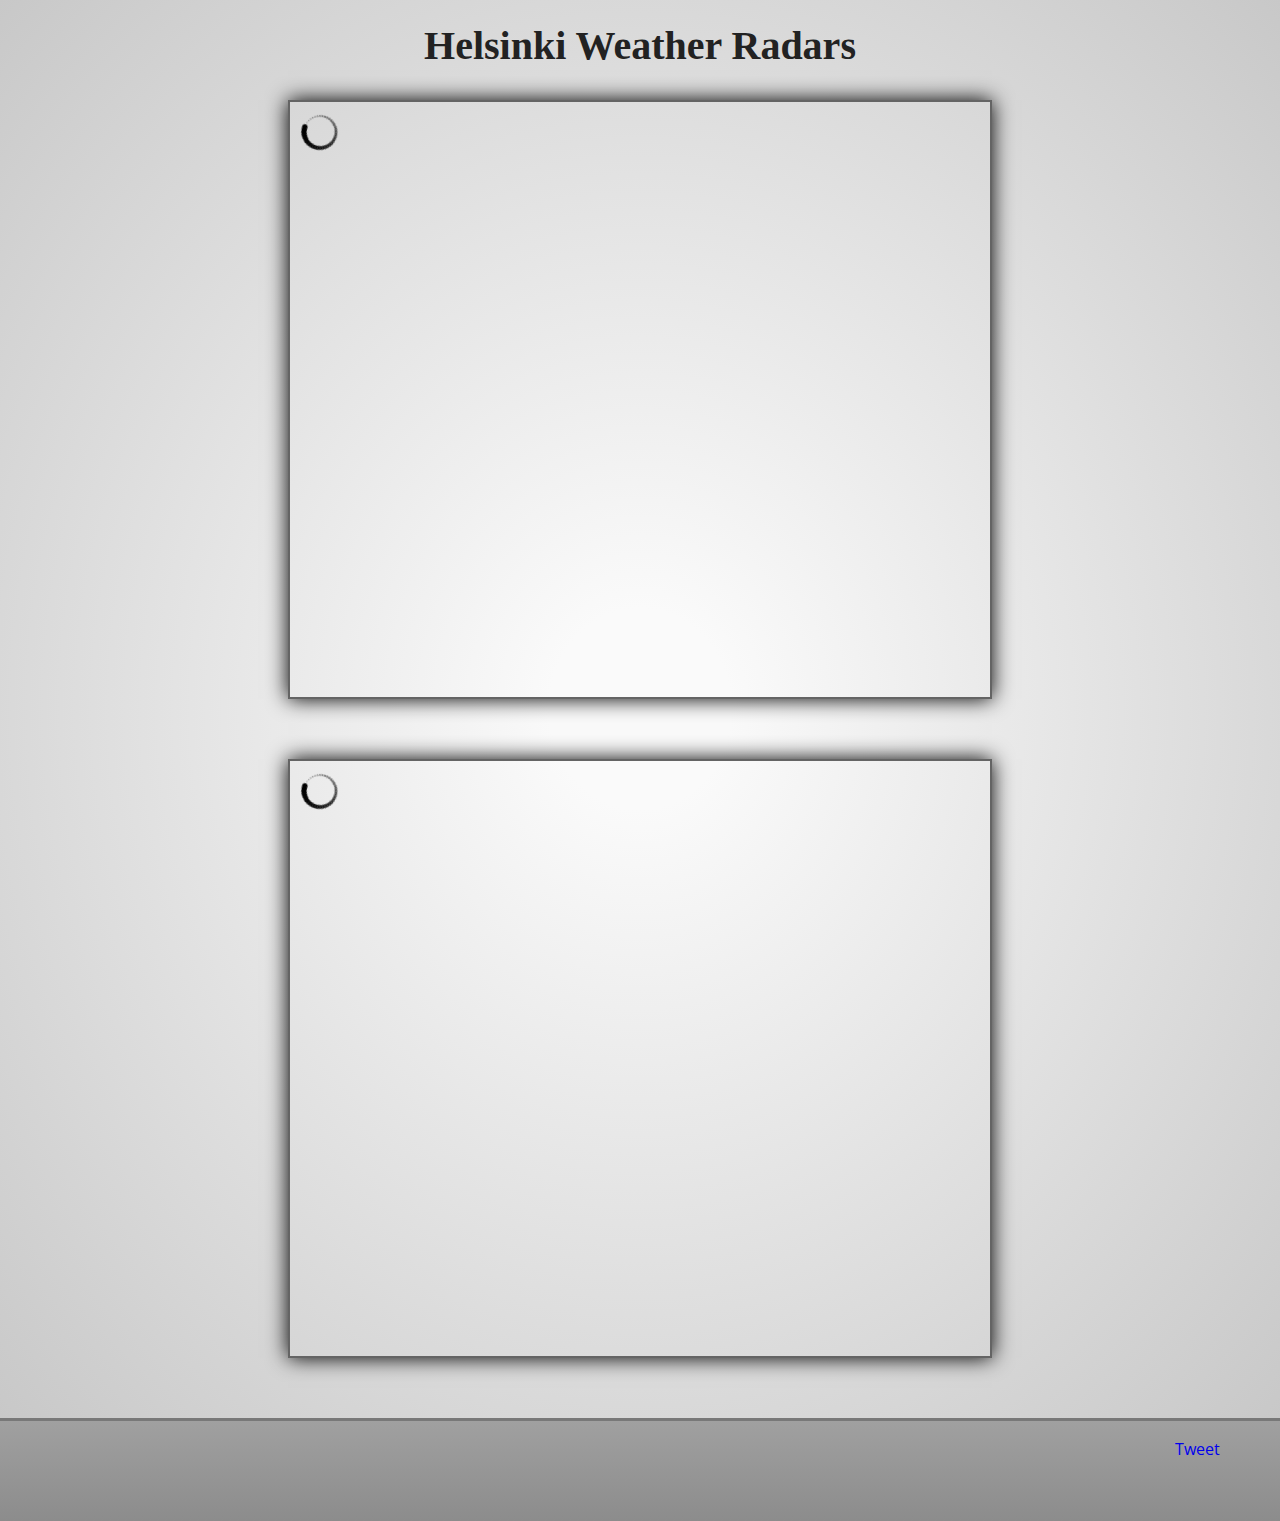
==== static/index.html @ 9598ff2f "Reset commit history" ====
<!doctype html>
<html class="no-js" lang="en" manifest="index.appcache-">
<head>
	<meta charset="utf-8">
	<title>Helsinki Weather Radars</title>
	<meta name="title" content="Helsinki Weather Radars">
	<meta name="description" content="Two weather radars of the Helsinki area">
	<meta name="viewport" content="width=744,initial-scale=1">
	<link rel="stylesheet" href="http://fonts.googleapis.com/css?family=Permanent+Marker|Open+Sans:400,700">
	<link rel="stylesheet" href="css/normalize.css">
	<link rel="stylesheet" href="css/site.css">
	<script src="js/modernizr.js"></script>
</head>
<body>

<div id="background" class="noselect">
	<header>
		<h1>Helsinki Weather Radars</h1>
	</header>
	<div id="maps_container">
		<div id="map1_outer_container">
			<div id="map1_inner_container">
				<div id="map1_canvas_container">
					<canvas></canvas>
				</div>
				<div id="map1_loader_container">
					<div id="map1_loader"></div>
				</div>
			</div>
			<div id="map1_info_container">
				<div id="map1_info_date"></div>
				<div id="map1_info_time"></div>
				<div id="map1_info_index"></div>
				<div class="clear"></div>
			</div>
		</div>
		<div id="map2_outer_container">
			<div id="map2_inner_container">
				<div id="map2_canvas_container">
					<canvas></canvas>
				</div>
				<div id="map2_loader_container">
					<div id="map2_loader"></div>
				</div>
			</div>
			<div id="map2_info_container">
				<div id="map2_info_date"></div>
				<div id="map2_info_time"></div>
				<div id="map2_info_index"></div>
				<div class="clear"></div>
			</div>
		</div>
		<div class="clear"></div>
	</div>
</div>

<footer>
	<div id="share">
		<div id="facebook">
			<div class="fb-like" data-href="http://radars.mironworks.com/" data-send="false" data-layout="box_count"></div>
		</div>
		<div id="twitter">
			<a href="https://twitter.com/share" class="twitter-share-button" data-lang="en" data-count="vertical">Tweet</a>
		</div>
		<div id="google">
			<div class="g-plusone" data-size="tall"></div>
		</div>
	</div>
</footer>

<div id="fb-root"></div>

<script src="//ajax.googleapis.com/ajax/libs/jquery/1.7.2/jquery.min.js"></script>
<script>window.jQuery || document.write('<script src="js/jquery.js"><\/script>')</script>
<script src="js/plugins.js"></script>
<script src="js/main.js"></script>
<script src="js/services.js"></script>

</body>
</html>
---- static/css/site.css ----
html, body
{
	min-width: 744px;
	height: 100%;
	width: 100%;
	background-color: rgb(140, 140, 140);
}

body
{
	font-family: "Open Sans", sans-serif;
	font-size: 16px;
}

.clear
{
	clear: both;
}

.noselect
{
	-webkit-user-select: none;
	-khtml-user-select: none;
	-moz-user-select: none;
	-o-user-select: none;
	user-select: none;
}

#background
{
	background: rgb(250, 250, 250); /* Old browsers */
	background: -moz-radial-gradient(center, ellipse cover, rgba(250, 250, 250, 1) 10%, rgba(200, 200, 200, 1) 100%); /* FF3.6+ */
	background: -webkit-gradient(radial, center center, 0px, center center, 100%, color-stop(10%, rgba(250, 250, 250, 1)), color-stop(100%, rgba(200, 200, 200, 1))); /* Chrome,Safari4+ */
	background: -webkit-radial-gradient(center, ellipse cover, rgba(250, 250, 250, 1) 10%, rgba(200, 200, 200, 1) 100%); /* Chrome10+,Safari5.1+ */
	background: -o-radial-gradient(center, ellipse cover, rgba(250, 250, 250, 1) 10%, rgba(200, 200, 200, 1) 100%); /* Opera 12+ */
	background: -ms-radial-gradient(center, ellipse cover, rgba(250, 250, 250, 1) 10%, rgba(200, 200, 200, 1) 100%); /* IE10+ */
}

header
{
	height: 238px;
}

header h1
{
	font-family: "Permanent Marker", cursive;
	font-size: 80px;
	text-align: center;
	line-height: 1;
	margin: 0;
	padding: 71px 0;
	white-space: nowrap;
}

#maps_container
{
	width: 1508px;
	margin: 0 auto;
	padding-bottom: 198px;
}

#map1_outer_container
{
	float: left;
}

#map2_outer_container
{
	float: right;
}

#map1_inner_container, #map2_inner_container
{
	width: 700px;
	height: 595px;
	cursor: pointer;
	box-shadow: 0 0 20px rgb(0, 0, 0);
	border: solid 2px rgb(100, 100, 100);
	position: relative;
	-webkit-tap-highlight-color: rgba(0, 0, 0, 0);
}

#map1_loader_container, #map1_canvas_container, #map2_loader_container, #map2_canvas_container
{
	position: absolute;
	width: 100%;
	height: 100%;
}

#map1_loader, #map2_loader
{
	margin: 10px 0 0 10px;
}

#map1_info_container, #map2_info_container
{
	font-weight: bold;
	padding-top: 8px;
}

#map1_info_date, #map1_info_time, #map2_info_date, #map2_info_time
{
	float: left;
}

#map1_info_index, #map2_info_index
{
	float: right;
}

#map1_info_date, #map2_info_date
{
	margin-right: 6px;
}

footer
{
	height: 100px;
	border-top: solid 3px rgb(120, 120, 120);
	background: rgb(160, 160, 160); /* Old browsers */
	background: -moz-linear-gradient(top, rgba(160, 160, 160, 1) 0%, rgba(140, 140, 140, 1) 100%); /* FF3.6+ */
	background: -webkit-gradient(linear, left top, left bottom, color-stop(0%, rgba(160, 160, 160, 1)), color-stop(100%, rgba(140, 140, 140, 1))); /* Chrome,Safari4+ */
	background: -webkit-linear-gradient(top, rgba(160, 160, 160, 1) 0%, rgba(140, 140, 140, 1) 100%); /* Chrome10+,Safari5.1+ */
	background: -o-linear-gradient(top, rgba(160, 160, 160, 1) 0%, rgba(140, 140, 140, 1) 100%); /* Opera 11.10+ */
	background: -ms-linear-gradient(top, rgba(160, 160, 160, 1) 0%, rgba(140, 140, 140, 1) 100%); /* IE10+ */
}

#share
{
	float: right;
}

#facebook
{
	float: left;
	margin: 19px 9px 0 0;
}

#twitter
{
	float: left;
	margin: 19px 20px 0 0;
}

#google
{
	float: left;
	margin: 20px 40px 0 0;
}

@media screen and (max-width: 1508px)
{
	header
	{
		height: 100px;
	}

	header h1
	{
		font-size: 40px;
		padding: 26px 0;
	}

	#maps_container
	{
		width: 704px;
		padding-bottom: 60px;
	}

	#map1_outer_container
	{
		float: none;
	}

	#map2_outer_container
	{
		float: none;
		margin-top: 60px;
	}
}
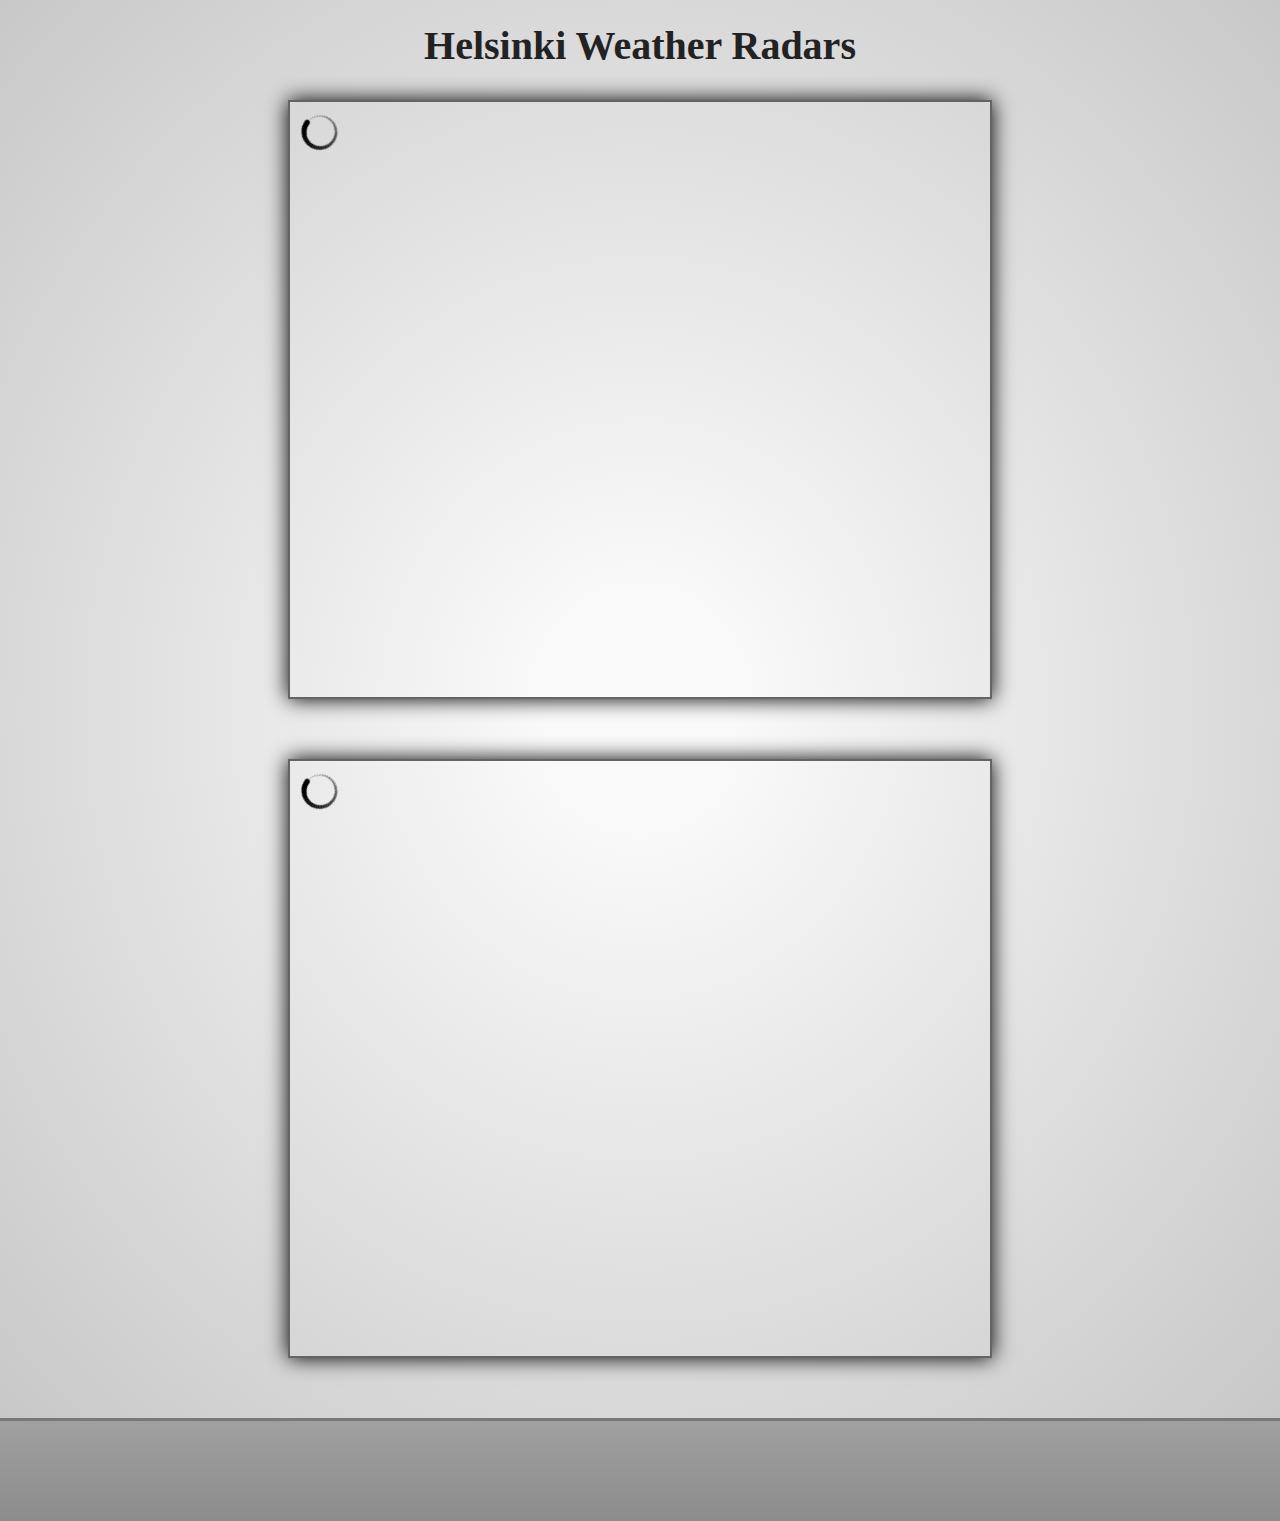
==== commit 9b2f3985: "Removed some sharing stuff" ====
--- a/static/index.html
+++ b/static/index.html
@@ -55,20 +55,7 @@
 </div>
 
 <footer>
-	<div id="share">
-		<div id="facebook">
-			<div class="fb-like" data-href="http://radars.mironworks.com/" data-send="false" data-layout="box_count"></div>
-		</div>
-		<div id="twitter">
-			<a href="https://twitter.com/share" class="twitter-share-button" data-lang="en" data-count="vertical">Tweet</a>
-		</div>
-		<div id="google">
-			<div class="g-plusone" data-size="tall"></div>
-		</div>
-	</div>
 </footer>
-
-<div id="fb-root"></div>
 
 <script src="//ajax.googleapis.com/ajax/libs/jquery/1.7.2/jquery.min.js"></script>
 <script>window.jQuery || document.write('<script src="js/jquery.js"><\/script>')</script>
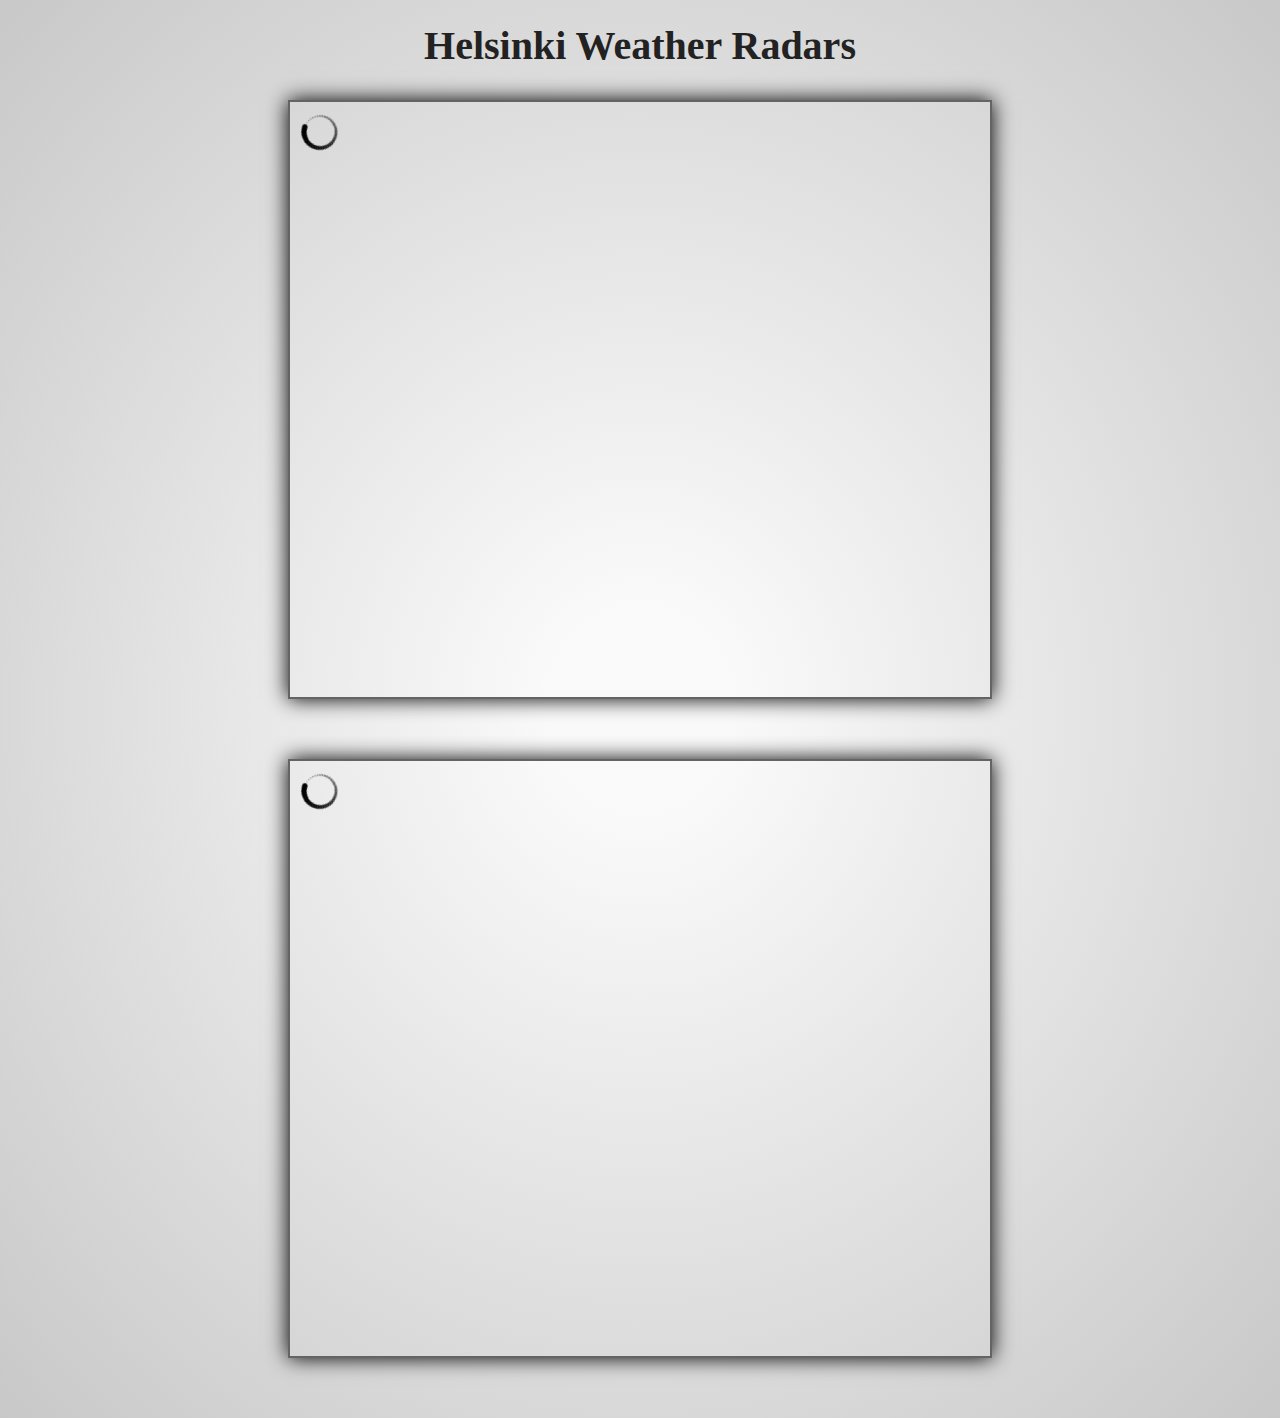
==== commit 2357519a: "Removed the footer" ====
--- a/static/index.html
+++ b/static/index.html
@@ -54,9 +54,6 @@
 	</div>
 </div>
 
-<footer>
-</footer>
-
 <script src="//ajax.googleapis.com/ajax/libs/jquery/1.7.2/jquery.min.js"></script>
 <script>window.jQuery || document.write('<script src="js/jquery.js"><\/script>')</script>
 <script src="js/plugins.js"></script>
--- a/static/css/site.css
+++ b/static/css/site.css
@@ -113,41 +113,6 @@
 	margin-right: 6px;
 }
 
-footer
-{
-	height: 100px;
-	border-top: solid 3px rgb(120, 120, 120);
-	background: rgb(160, 160, 160); /* Old browsers */
-	background: -moz-linear-gradient(top, rgba(160, 160, 160, 1) 0%, rgba(140, 140, 140, 1) 100%); /* FF3.6+ */
-	background: -webkit-gradient(linear, left top, left bottom, color-stop(0%, rgba(160, 160, 160, 1)), color-stop(100%, rgba(140, 140, 140, 1))); /* Chrome,Safari4+ */
-	background: -webkit-linear-gradient(top, rgba(160, 160, 160, 1) 0%, rgba(140, 140, 140, 1) 100%); /* Chrome10+,Safari5.1+ */
-	background: -o-linear-gradient(top, rgba(160, 160, 160, 1) 0%, rgba(140, 140, 140, 1) 100%); /* Opera 11.10+ */
-	background: -ms-linear-gradient(top, rgba(160, 160, 160, 1) 0%, rgba(140, 140, 140, 1) 100%); /* IE10+ */
-}
-
-#share
-{
-	float: right;
-}
-
-#facebook
-{
-	float: left;
-	margin: 19px 9px 0 0;
-}
-
-#twitter
-{
-	float: left;
-	margin: 19px 20px 0 0;
-}
-
-#google
-{
-	float: left;
-	margin: 20px 40px 0 0;
-}
-
 @media screen and (max-width: 1508px)
 {
 	header
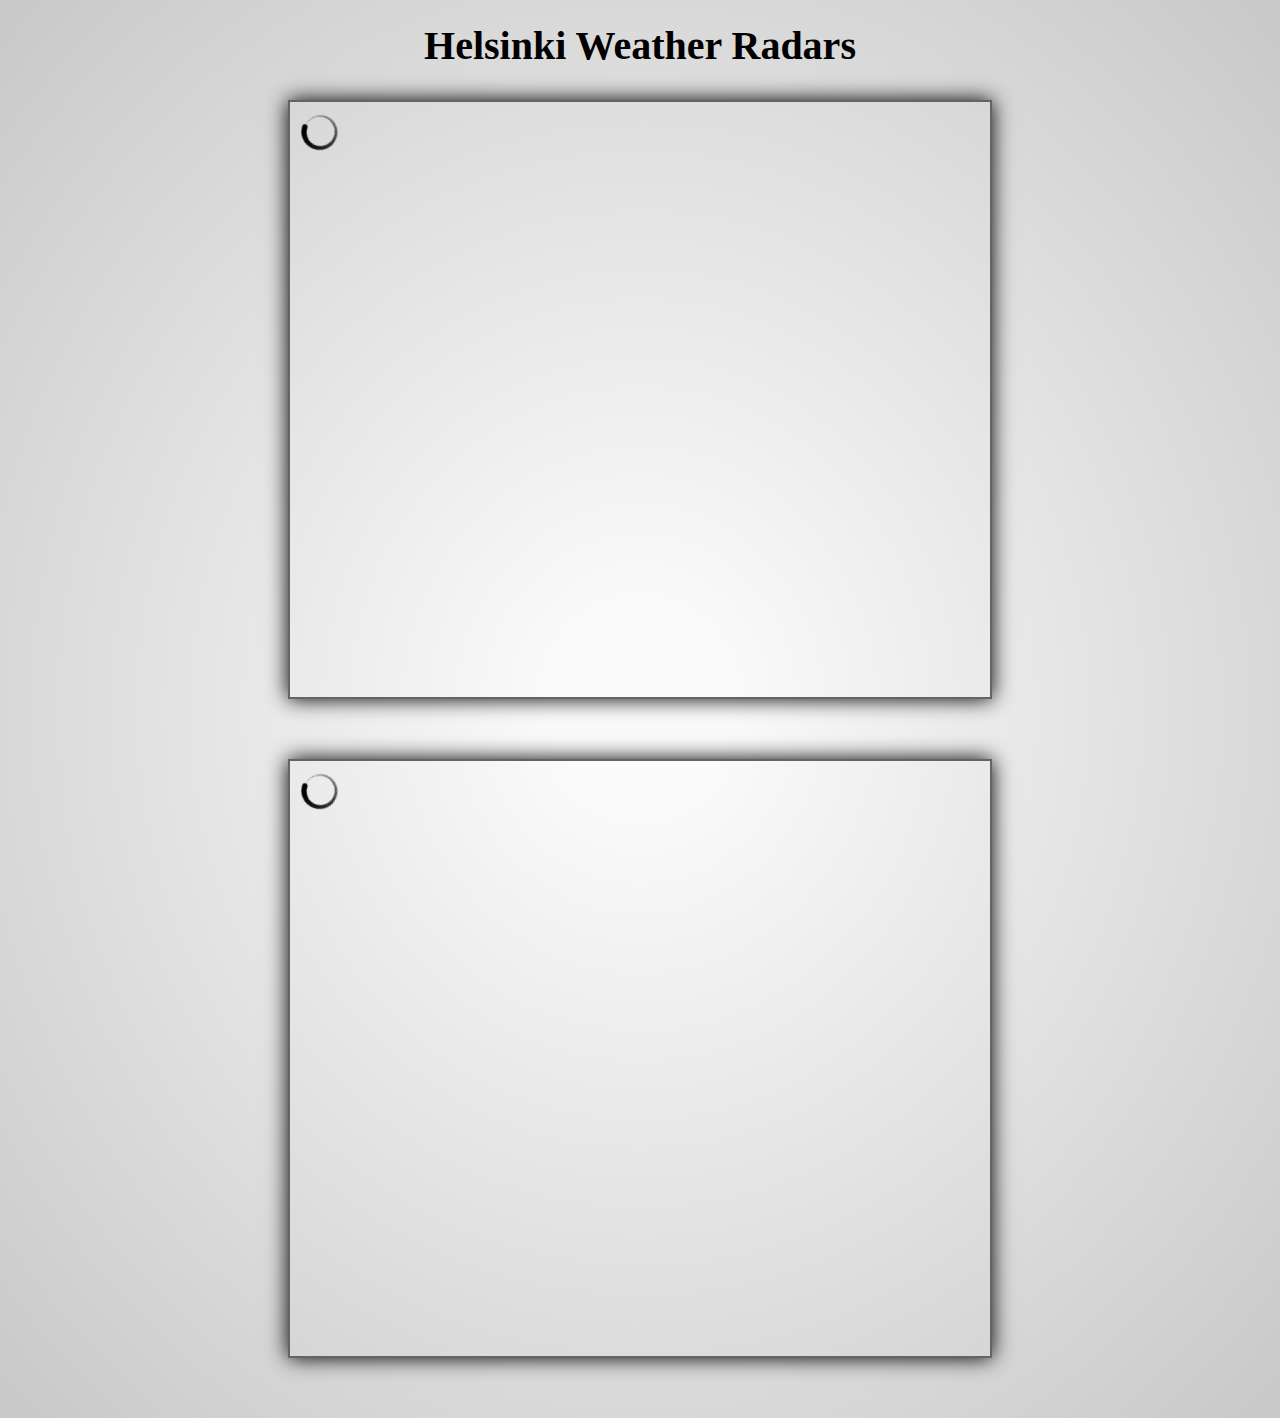
==== commit 2d74ebc4: "Updated files" ====
--- a/static/index.html
+++ b/static/index.html
@@ -1,60 +1,60 @@
 <!doctype html>
-<html class="no-js" lang="en" manifest="index.appcache-">
+<html class="no-js" lang="en" manifest="index.appcache">
 <head>
-	<meta charset="utf-8">
-	<title>Helsinki Weather Radars</title>
-	<meta name="title" content="Helsinki Weather Radars">
-	<meta name="description" content="Two weather radars of the Helsinki area">
-	<meta name="viewport" content="width=744,initial-scale=1">
-	<link rel="stylesheet" href="http://fonts.googleapis.com/css?family=Permanent+Marker|Open+Sans:400,700">
-	<link rel="stylesheet" href="css/normalize.css">
-	<link rel="stylesheet" href="css/site.css">
-	<script src="js/modernizr.js"></script>
+    <meta charset="utf-8">
+    <title>Helsinki Weather Radars</title>
+    <meta name="title" content="Helsinki Weather Radars">
+    <meta name="description" content="Two weather radars of the Helsinki area">
+    <meta name="viewport" content="width=device-width, initial-scale=1">
+    <link rel="stylesheet" href="http://fonts.googleapis.com/css?family=Permanent+Marker|Open+Sans:400,700">
+    <link rel="stylesheet" href="css/normalize.css">
+    <link rel="stylesheet" href="css/site.css">
+    <script src="js/modernizr.js"></script>
 </head>
 <body>
 
 <div id="background" class="noselect">
-	<header>
-		<h1>Helsinki Weather Radars</h1>
-	</header>
-	<div id="maps_container">
-		<div id="map1_outer_container">
-			<div id="map1_inner_container">
-				<div id="map1_canvas_container">
-					<canvas></canvas>
-				</div>
-				<div id="map1_loader_container">
-					<div id="map1_loader"></div>
-				</div>
-			</div>
-			<div id="map1_info_container">
-				<div id="map1_info_date"></div>
-				<div id="map1_info_time"></div>
-				<div id="map1_info_index"></div>
-				<div class="clear"></div>
-			</div>
-		</div>
-		<div id="map2_outer_container">
-			<div id="map2_inner_container">
-				<div id="map2_canvas_container">
-					<canvas></canvas>
-				</div>
-				<div id="map2_loader_container">
-					<div id="map2_loader"></div>
-				</div>
-			</div>
-			<div id="map2_info_container">
-				<div id="map2_info_date"></div>
-				<div id="map2_info_time"></div>
-				<div id="map2_info_index"></div>
-				<div class="clear"></div>
-			</div>
-		</div>
-		<div class="clear"></div>
-	</div>
+    <header>
+        <h1>Helsinki Weather Radars</h1>
+    </header>
+    <div id="maps_container">
+        <div id="map1_outer_container">
+            <div id="map1_inner_container">
+                <div id="map1_canvas_container">
+                    <canvas></canvas>
+                </div>
+                <div id="map1_loader_container">
+                    <div id="map1_loader"></div>
+                </div>
+            </div>
+            <div id="map1_info_container">
+                <div id="map1_info_date"></div>
+                <div id="map1_info_time"></div>
+                <div id="map1_info_index"></div>
+                <div class="clear"></div>
+            </div>
+        </div>
+        <div id="map2_outer_container">
+            <div id="map2_inner_container">
+                <div id="map2_canvas_container">
+                    <canvas></canvas>
+                </div>
+                <div id="map2_loader_container">
+                    <div id="map2_loader"></div>
+                </div>
+            </div>
+            <div id="map2_info_container">
+                <div id="map2_info_date"></div>
+                <div id="map2_info_time"></div>
+                <div id="map2_info_index"></div>
+                <div class="clear"></div>
+            </div>
+        </div>
+        <div class="clear"></div>
+    </div>
 </div>
 
-<script src="//ajax.googleapis.com/ajax/libs/jquery/1.7.2/jquery.min.js"></script>
+<script src="//ajax.googleapis.com/ajax/libs/jquery/1.11.1/jquery.min.js"></script>
 <script>window.jQuery || document.write('<script src="js/jquery.js"><\/script>')</script>
 <script src="js/plugins.js"></script>
 <script src="js/main.js"></script>
--- a/static/css/site.css
+++ b/static/css/site.css
@@ -1,3 +1,8 @@
+/*
+   Copyright (C) 2014 Mikko Ronkainen <firstname@mikkoronkainen.com>
+   License: MIT, see the LICENSE file.
+*/
+
 html, body
 {
 	min-width: 744px;
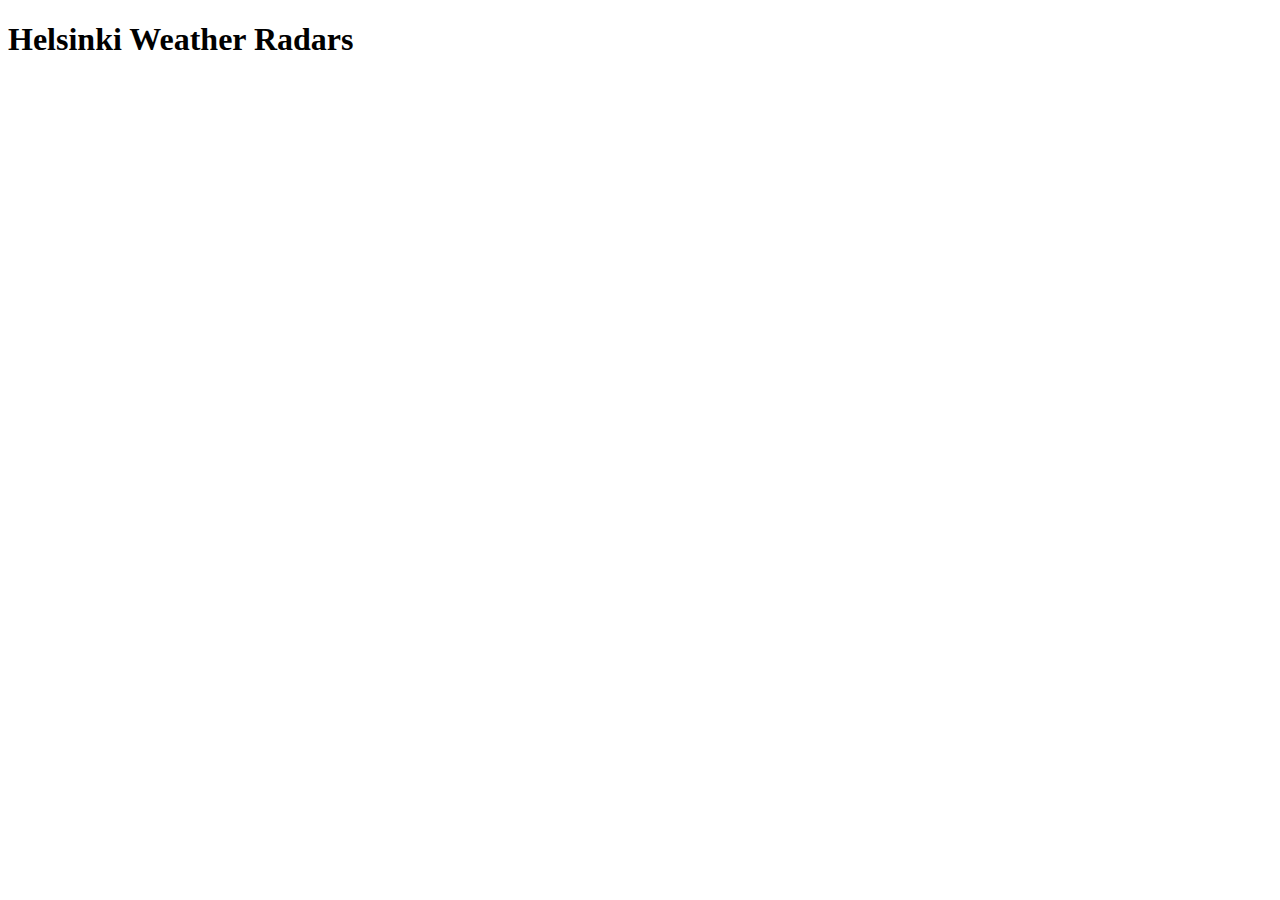
==== commit 69769783: "Updated web framework to flask" ====
--- a/static/index.html
+++ b/static/index.html
@@ -1,64 +1,63 @@
 <!doctype html>
-<html class="no-js" lang="en" manifest="index.appcache">
+<html lang="en" manifest="index.appcache-">
 <head>
-    <meta charset="utf-8">
-    <title>Helsinki Weather Radars</title>
-    <meta name="title" content="Helsinki Weather Radars">
-    <meta name="description" content="Two weather radars of the Helsinki area">
-    <meta name="viewport" content="width=device-width, initial-scale=1">
-    <link rel="stylesheet" href="http://fonts.googleapis.com/css?family=Permanent+Marker|Open+Sans:400,700">
-    <link rel="stylesheet" href="css/normalize.css">
-    <link rel="stylesheet" href="css/site.css">
-    <script src="js/modernizr.js"></script>
+	<meta charset="utf-8">
+	<title>Helsinki Weather Radars</title>
+	<meta name="title" content="Helsinki Weather Radars">
+	<meta name="description" content="Two weather radars of the Helsinki area">
+	<meta name="viewport" content="width=762">
+	<link rel="stylesheet" href="static/css/normalize.css">
+	<link rel="stylesheet" href="static/css/site.css">
+	<script src="static/js/modernizr.js"></script>
 </head>
 <body>
 
 <div id="background" class="noselect">
-    <header>
-        <h1>Helsinki Weather Radars</h1>
-    </header>
-    <div id="maps_container">
-        <div id="map1_outer_container">
-            <div id="map1_inner_container">
-                <div id="map1_canvas_container">
-                    <canvas></canvas>
-                </div>
-                <div id="map1_loader_container">
-                    <div id="map1_loader"></div>
-                </div>
-            </div>
-            <div id="map1_info_container">
-                <div id="map1_info_date"></div>
-                <div id="map1_info_time"></div>
-                <div id="map1_info_index"></div>
-                <div class="clear"></div>
-            </div>
-        </div>
-        <div id="map2_outer_container">
-            <div id="map2_inner_container">
-                <div id="map2_canvas_container">
-                    <canvas></canvas>
-                </div>
-                <div id="map2_loader_container">
-                    <div id="map2_loader"></div>
-                </div>
-            </div>
-            <div id="map2_info_container">
-                <div id="map2_info_date"></div>
-                <div id="map2_info_time"></div>
-                <div id="map2_info_index"></div>
-                <div class="clear"></div>
-            </div>
-        </div>
-        <div class="clear"></div>
-    </div>
+	<header>
+		<h1>Helsinki Weather Radars</h1>
+	</header>
+	<div id="maps_container">
+		<div id="map1_outer_container">
+			<div id="map1_inner_container">
+				<div id="map1_canvas_container">
+					<canvas></canvas>
+				</div>
+				<div id="map1_loader_container">
+					<div id="map1_loader"></div>
+				</div>
+			</div>
+			<div id="map1_info_container">
+				<div id="map1_info_date"></div>
+				<div id="map1_info_time"></div>
+				<div id="map1_info_index"></div>
+				<div class="clear"></div>
+			</div>
+		</div>
+		<div id="map2_outer_container">
+			<div id="map2_inner_container">
+				<div id="map2_canvas_container">
+					<canvas></canvas>
+				</div>
+				<div id="map2_loader_container">
+					<div id="map2_loader"></div>
+				</div>
+			</div>
+			<div id="map2_info_container">
+				<div id="map2_info_date"></div>
+				<div id="map2_info_time"></div>
+				<div id="map2_info_index"></div>
+				<div class="clear"></div>
+			</div>
+		</div>
+		<div class="clear"></div>
+	</div>
 </div>
 
 <script src="//ajax.googleapis.com/ajax/libs/jquery/1.11.1/jquery.min.js"></script>
-<script>window.jQuery || document.write('<script src="js/jquery.js"><\/script>')</script>
-<script src="js/plugins.js"></script>
-<script src="js/main.js"></script>
-<script src="js/services.js"></script>
+<script>window.jQuery || document.write('<script src="static/js/jquery.js"><\/script>')</script>
+<script src="static/js/plugins.js"></script>
+<script src="static/js/main.js"></script>
+<script src="static/js/services.js"></script>
 
 </body>
 </html>
